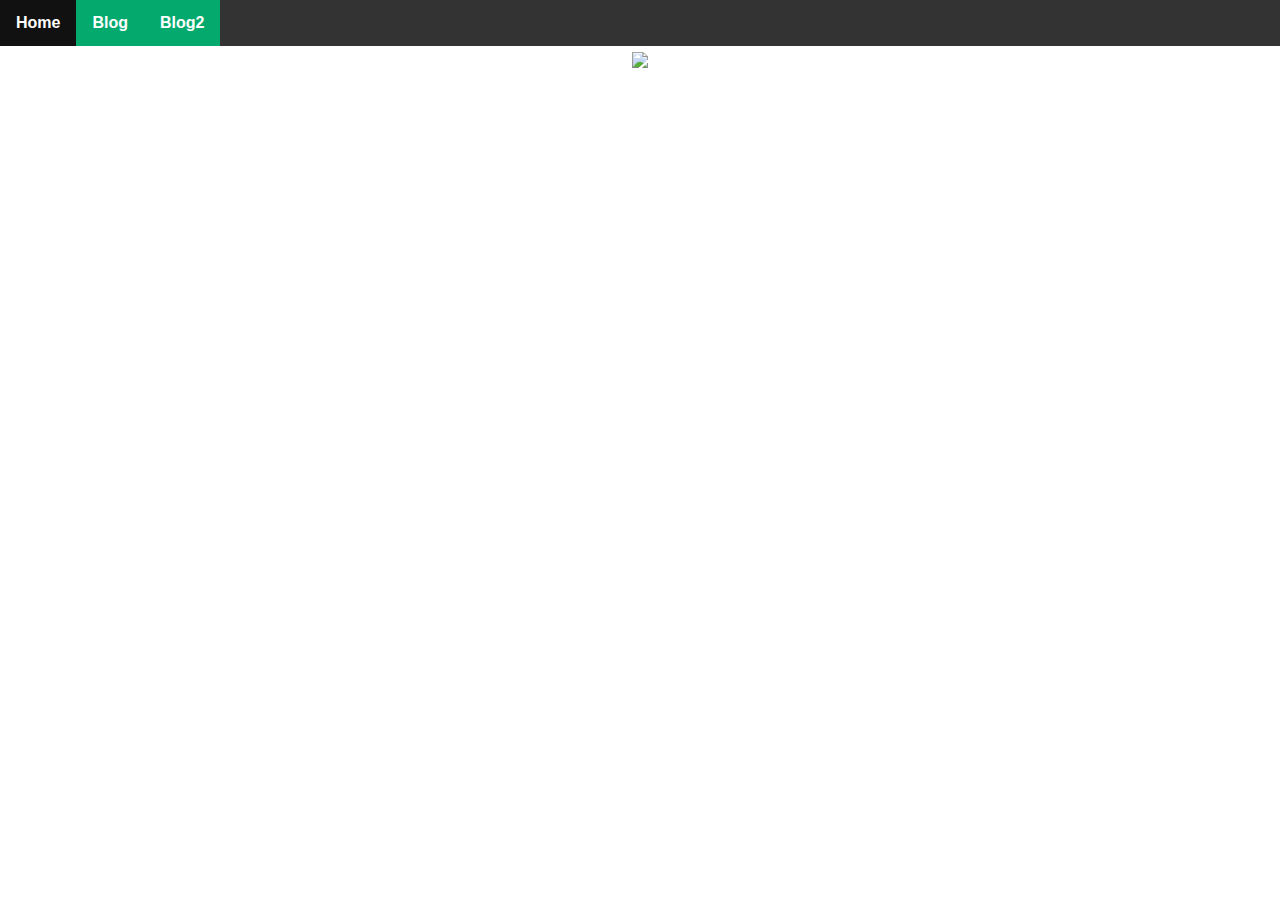
==== index.html @ c10eb715 "Update index.html" ====
<!DOCTYPE html>
<html>
    <head>
        <meta charset="utf-8">
        <title>Group 2</title>
        <link rel="stylesheet" href="index.css">
        <link rel="icon" href="imgs/favicon.ico">
        <title> Group 2 </title>
        
        </head>
    <body >
        <ul>
            <li class="active"><a href="index.html">Home</a></li>
            <li class= "active"><a href="blog1.html">Blog</a></li>
            <li class= "active"><a href="499 Paper2.pdf">Blog2</a></li>
          </ul>
       
        <div class = "top">
            <img src="https://images.pexels.com/photos/1261728/pexels-photo-1261728.jpeg?auto=compress&cs=tinysrgb&dpr=2&h=750&w=1260">
            <div class="group">Group 2</div>
            <div class="members">Arterio, Christopher, Terry, Karnendra</div>
        </div>

    </body>
</html>
---- index.css ----
body {
  text-align: center;
  margin: 0;  
  font-family: Sans-serif;
  font-weight: bold;
}

img {
  border: 100%;
  width: 100%;
  height: auto;
}
h1{
  text-align: center;
  border: 10px;
  padding: 0px 10px;
}
pre{
  text-align: left;
  font-weight: normal;
  width:50%;
  font-size:20px;

}
div {
  font-size: 24px;
  
}

.names {
  color: gray;
}

.group {
  position: absolute;
  top: 15%;
  left: 50%;
  transform: translate(-50%, -50%);
  font-size: 64px;
  color: white;
}
.group1{

  font-size: 64px;
  color: white;

}

.members {
  position: absolute;
  top: 25%;
  left: 50%;
  transform: translate(-50%, -50%);
  font-family: Sans-serif;
  font-size: 32px;
  font-weight: italic;
  color: white;
}

ul {
  list-style-type: none;
  margin: 0;
  padding: 0;
  overflow: hidden;
  background-color: #333;
}

li {
  float: left;
}

li a {
  display: block;
  color: white;
  text-align: center;
  padding: 14px 16px;
  text-decoration: none;
}

/* Change the link color to #111 (black) on hover */
li a:hover {
  background-color: #111;
}

.active {
  background-color: #04AA6D;
}

.tab1 {
  tab-size: 2;
}
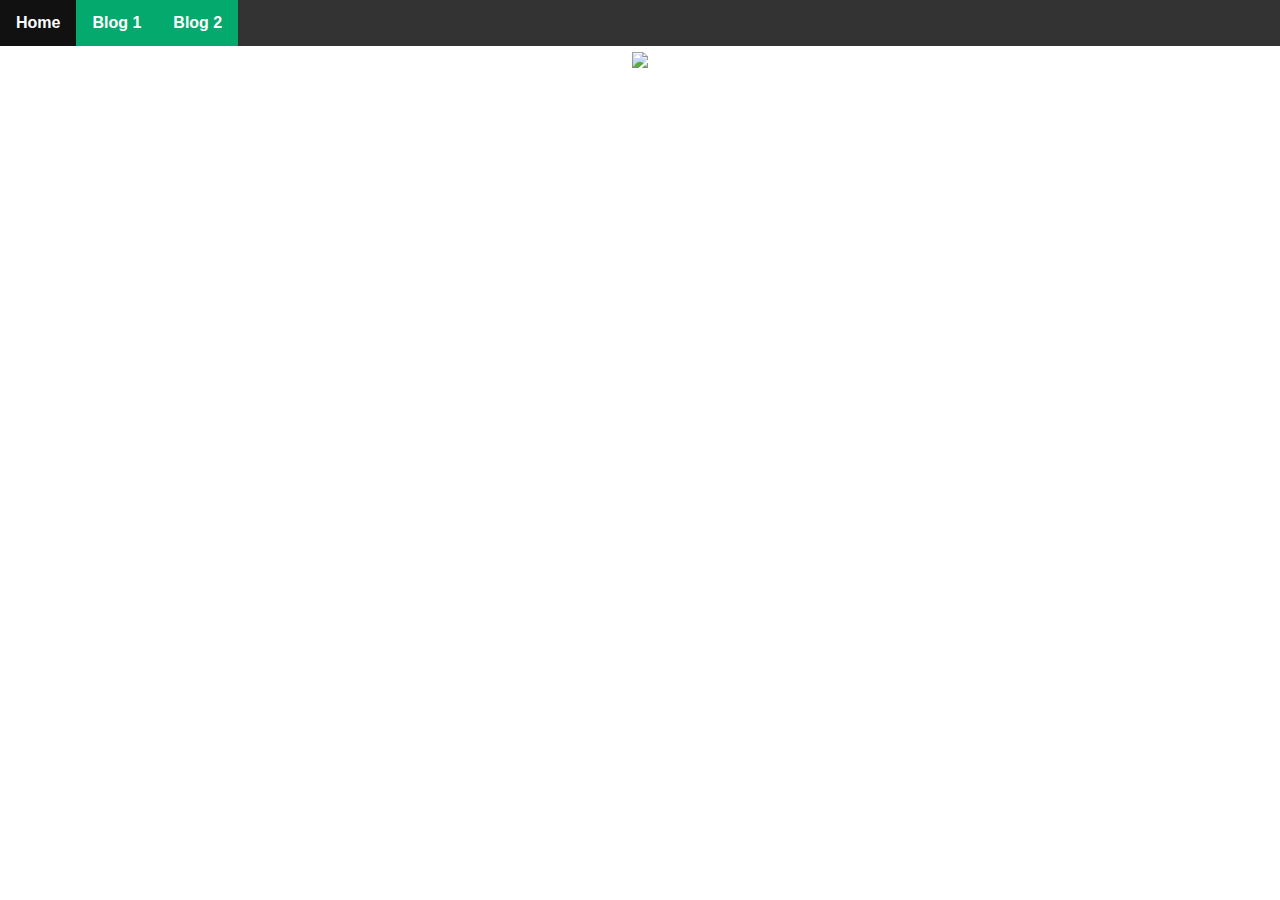
==== commit 5a6152b2: "Blog2.html" ====
--- a/index.html
+++ b/index.html
@@ -11,8 +11,8 @@
     <body >
         <ul>
             <li class="active"><a href="index.html">Home</a></li>
-            <li class= "active"><a href="blog1.html">Blog</a></li>
-            <li class= "active"><a href="499 Paper2.pdf">Blog2</a></li>
+            <li class= "active"><a href="blog1.html">Blog 1</a></li>
+            <li class= "active"><a href="blog2.html">Blog 2</a></li>
           </ul>
        
         <div class = "top">
@@ -22,4 +22,4 @@
         </div>
 
     </body>
-</html>
+</html>--- a/index.css
+++ b/index.css
@@ -16,7 +16,7 @@
   padding: 0px 10px;
 }
 pre{
-  text-align: left;
+  text-align: center;
   font-weight: normal;
   width:50%;
   font-size:20px;
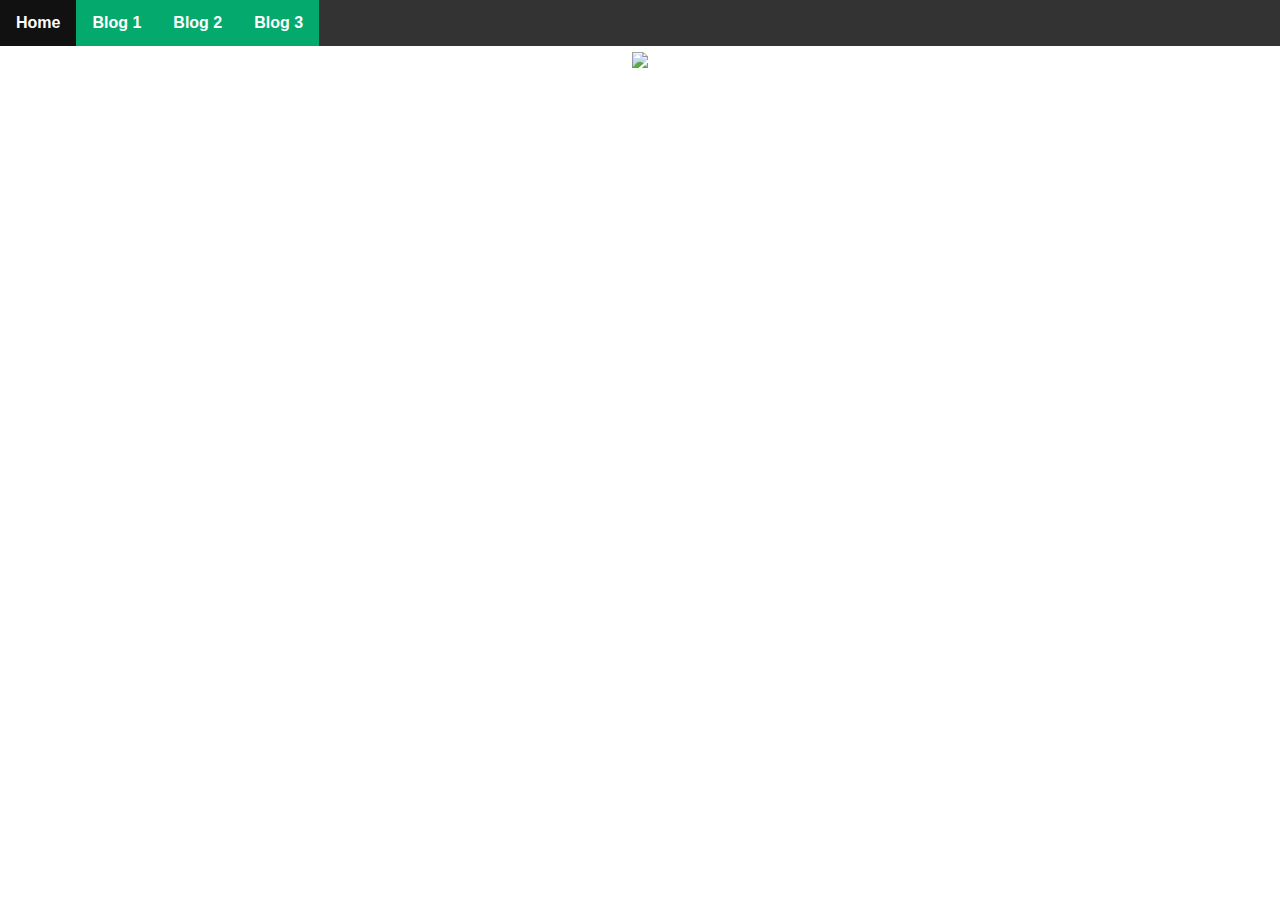
==== commit c27b9f0c: "blog 3" ====
--- a/index.html
+++ b/index.html
@@ -3,7 +3,7 @@
     <head>
         <meta charset="utf-8">
         <title>Group 2</title>
-        <link rel="stylesheet" href="index.css">
+        <link rel="stylesheet" href="css/index.css">
         <link rel="icon" href="imgs/favicon.ico">
         <title> Group 2 </title>
         
@@ -13,6 +13,7 @@
             <li class="active"><a href="index.html">Home</a></li>
             <li class= "active"><a href="blog1.html">Blog 1</a></li>
             <li class= "active"><a href="blog2.html">Blog 2</a></li>
+            <li class= "active"><a href="blog3.html">Blog 3</a></li>
           </ul>
        
         <div class = "top">
@@ -22,4 +23,4 @@
         </div>
 
     </body>
-</html>+</html>
--- a/css/index.css
+++ b/css/index.css
@@ -0,0 +1,91 @@
+body {
+  text-align: center;
+  margin: 0;  
+  font-family: Sans-serif;
+  font-weight: bold;
+}
+
+img {
+  border: 100%;
+  width: 100%;
+  height: auto;
+}
+h1{
+  text-align: center;
+  border: 10px;
+  padding: 0px 10px;
+}
+pre{
+  text-align: center;
+  font-weight: normal;
+  width:50%;
+  font-size:20px;
+
+}
+div {
+  font-size: 24px;
+  
+}
+
+.names {
+  color: gray;
+}
+
+.group {
+  position: absolute;
+  top: 15%;
+  left: 50%;
+  transform: translate(-50%, -50%);
+  font-size: 64px;
+  color: white;
+}
+.group1{
+
+  font-size: 64px;
+  color: white;
+
+}
+
+.members {
+  position: absolute;
+  top: 25%;
+  left: 50%;
+  transform: translate(-50%, -50%);
+  font-family: Sans-serif;
+  font-size: 32px;
+  font-weight: italic;
+  color: white;
+}
+
+ul {
+  list-style-type: none;
+  margin: 0;
+  padding: 0;
+  overflow: hidden;
+  background-color: #333;
+}
+
+li {
+  float: left;
+}
+
+li a {
+  display: block;
+  color: white;
+  text-align: center;
+  padding: 14px 16px;
+  text-decoration: none;
+}
+
+/* Change the link color to #111 (black) on hover */
+li a:hover {
+  background-color: #111;
+}
+
+.active {
+  background-color: #04AA6D;
+}
+
+.tab1 {
+  tab-size: 2;
+}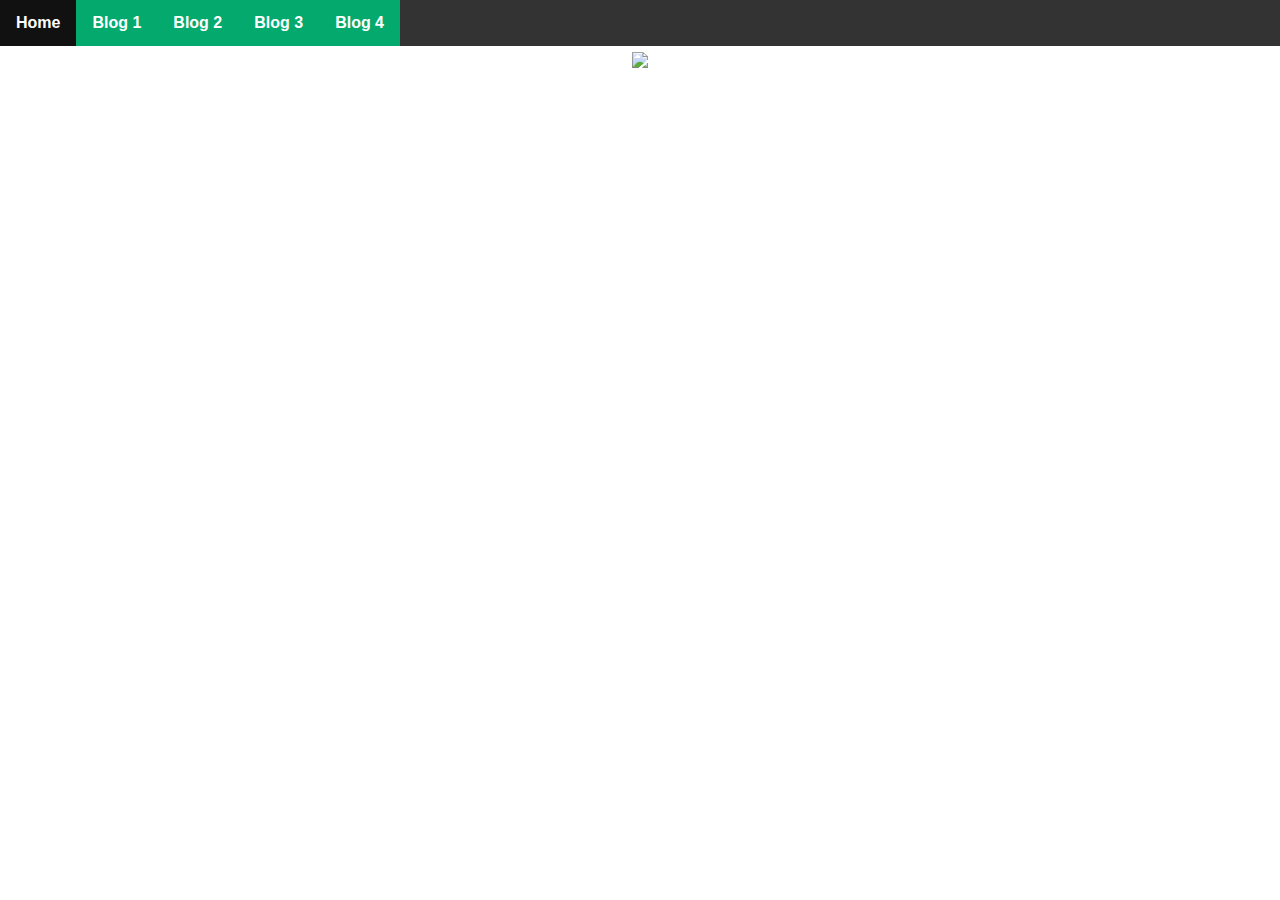
==== commit a8f2c09c: "Update index.html" ====
--- a/index.html
+++ b/index.html
@@ -14,6 +14,7 @@
             <li class= "active"><a href="blog1.html">Blog 1</a></li>
             <li class= "active"><a href="blog2.html">Blog 2</a></li>
             <li class= "active"><a href="blog3.html">Blog 3</a></li>
+            <li class= "active"><a href="blog4.html">Blog 4</a></li>
           </ul>
        
         <div class = "top">
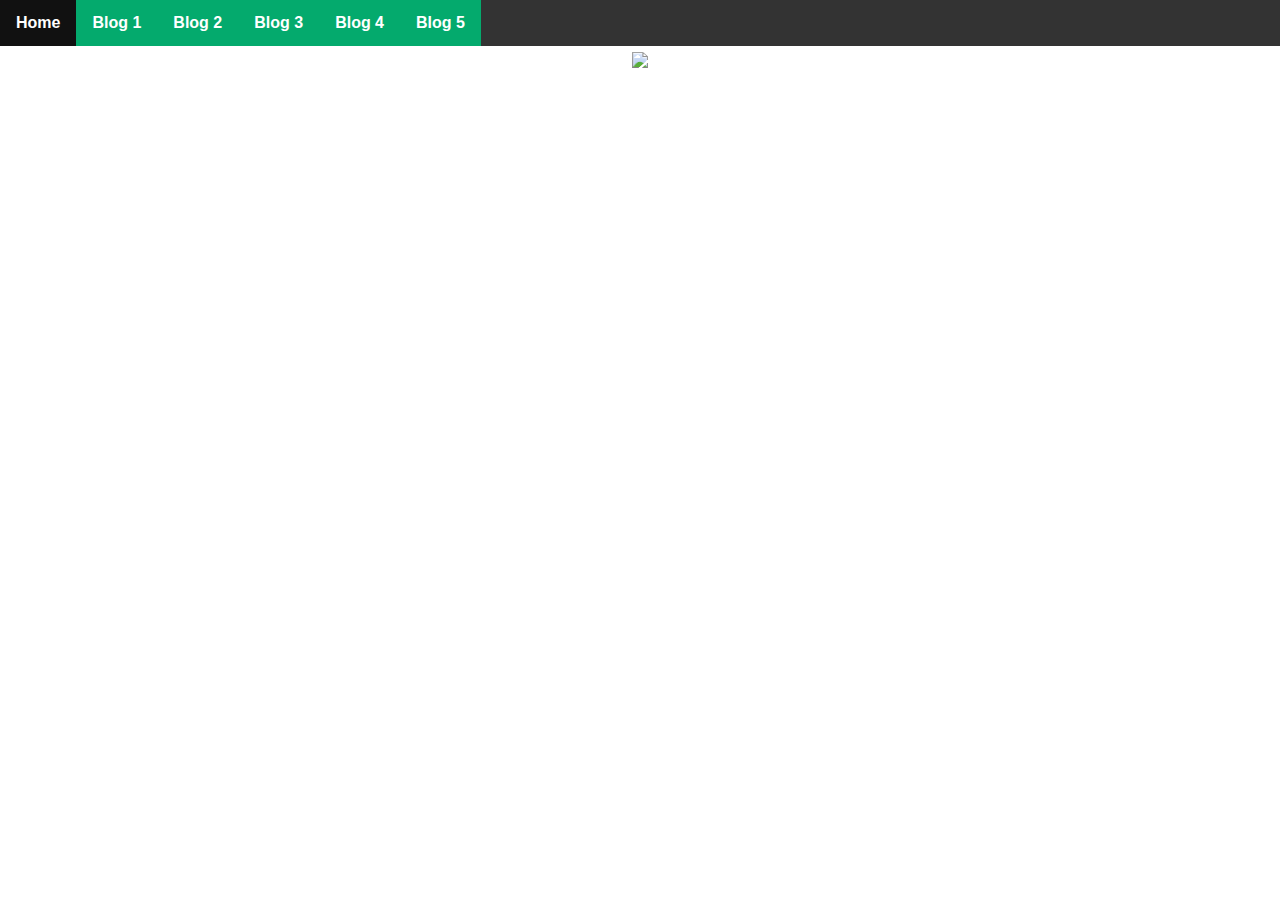
==== commit 924b1a45: "Update index.html" ====
--- a/index.html
+++ b/index.html
@@ -15,6 +15,7 @@
             <li class= "active"><a href="blog2.html">Blog 2</a></li>
             <li class= "active"><a href="blog3.html">Blog 3</a></li>
             <li class= "active"><a href="blog4.html">Blog 4</a></li>
+            <li class= "active"><a href="blog5.html">Blog 5</a></li>
           </ul>
        
         <div class = "top">
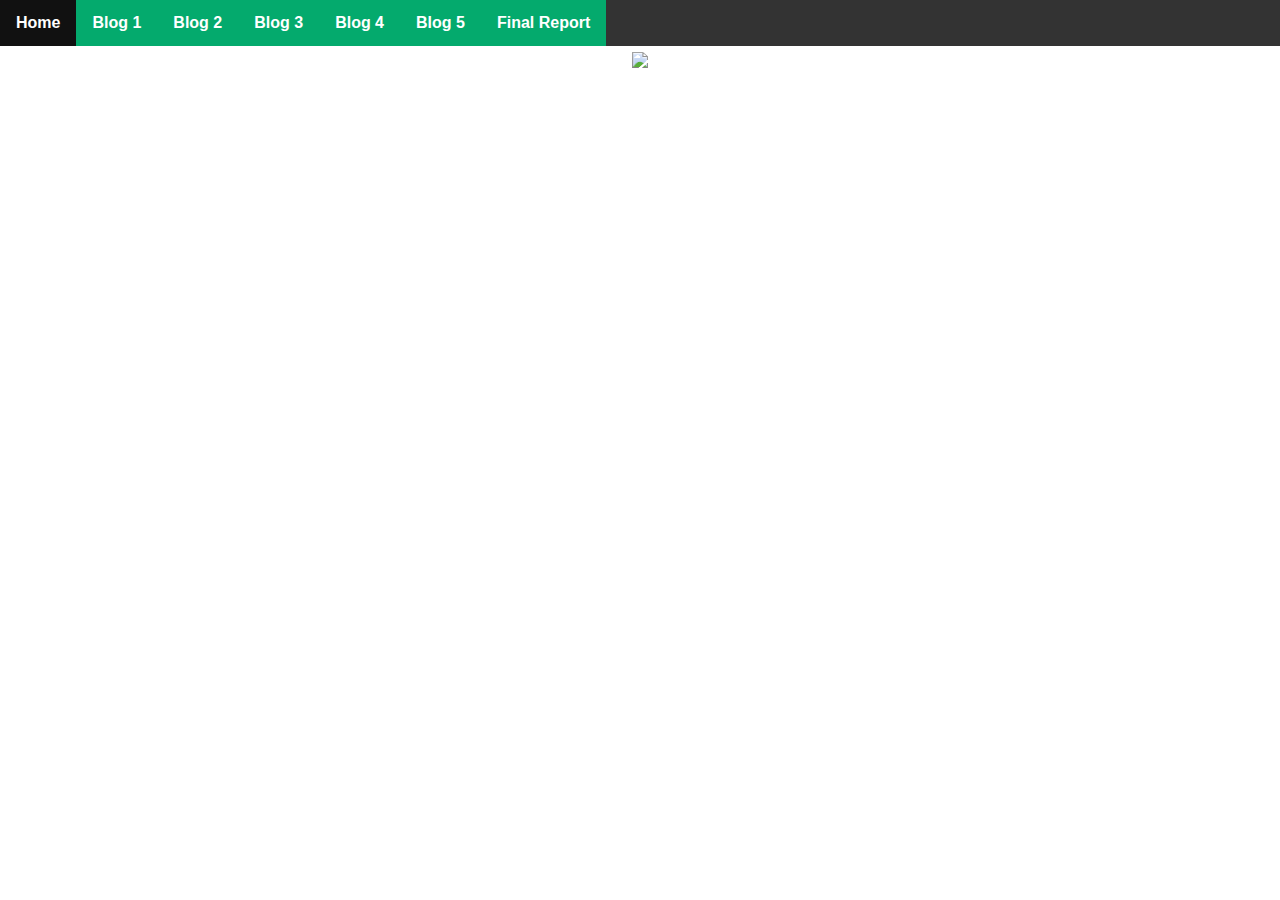
==== commit 7ca94efb: "Update index.html" ====
--- a/index.html
+++ b/index.html
@@ -10,12 +10,13 @@
         </head>
     <body >
         <ul>
-            <li class="active"><a href="index.html">Home</a></li>
-            <li class= "active"><a href="blog1.html">Blog 1</a></li>
-            <li class= "active"><a href="blog2.html">Blog 2</a></li>
-            <li class= "active"><a href="blog3.html">Blog 3</a></li>
-            <li class= "active"><a href="blog4.html">Blog 4</a></li>
-            <li class= "active"><a href="blog5.html">Blog 5</a></li>
+         <li class="active"><a href="index.html">Home</a></li>
+        <li class= "active"><a href="blog1.html">Blog 1</a></li>
+        <li class= "active"><a href="blog2.html">Blog 2</a></li>
+        <li class= "active"><a href="blog3.html">Blog 3</a></li>
+        <li class= "active"><a href="blog4.html">Blog 4</a></li>
+        <li class= "active"><a href="blog5.html">Blog 5</a></li>
+        <li class= "active"><a href="finalReport.html">Final Report</a></li>
           </ul>
        
         <div class = "top">
